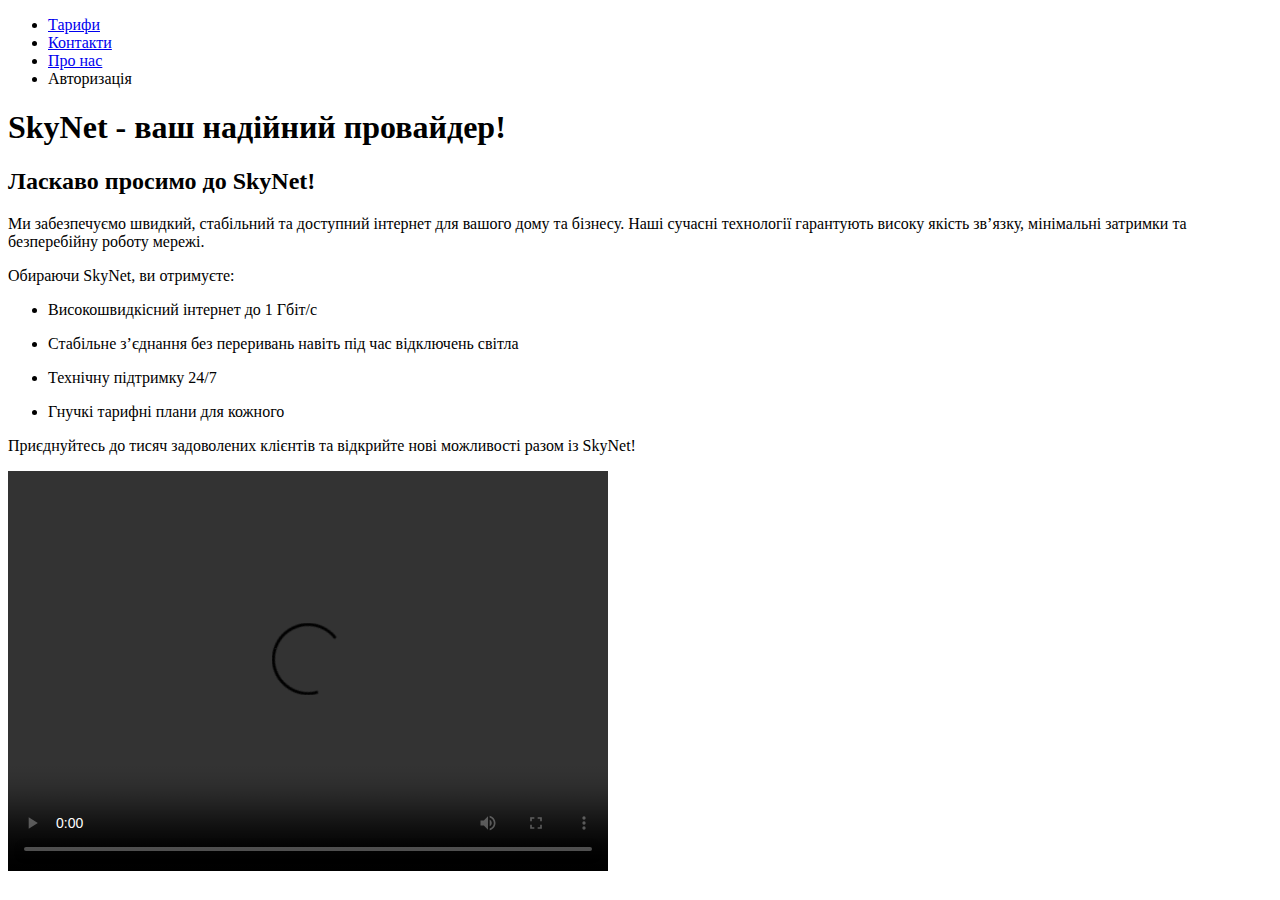
==== index.html @ 28b10290 "Add files via upload" ====
<!DOCTYPE html>
<html>
<head>
<title>SkyNet</title>
</head>
<body>
<thead>
    <ul>
        <li><a href="tariffs.html">Тарифи</a></li>
        <li><a href="contacts.html">Контакти</a></li>
        <li><a href="about.html">Про нас</a></li>
        <li><a>Авторизація</a></li>
    </ul>
<H1>SkyNet - ваш надійний провайдер!</H1>
</thead>
<tbody>
    <H2>Ласкаво просимо до SkyNet!</H2>
    <p>Ми забезпечуємо швидкий, стабільний та доступний інтернет для вашого дому та бізнесу. Наші сучасні технології гарантують високу якість зв’язку, мінімальні затримки та безперебійну роботу мережі.</p>
    <p>Обираючи SkyNet, ви отримуєте:</p>
    <ul>
        <li><p>Високошвидкісний інтернет до 1 Гбіт/с</p></li>
        <li><p>Стабільне з’єднання без переривань навіть під час відключень світла</p></li>
        <li><p>Технічну підтримку 24/7</p></li>
        <li><p>Гнучкі тарифні плани для кожного</p></li>
    </ul>
    <p>Приєднуйтесь до тисяч задоволених клієнтів та відкрийте нові можливості разом із SkyNet!</p>
    <video src="video.mp4" controls width="600" height="400">
    </video>
</tbody>
</body>
</html>
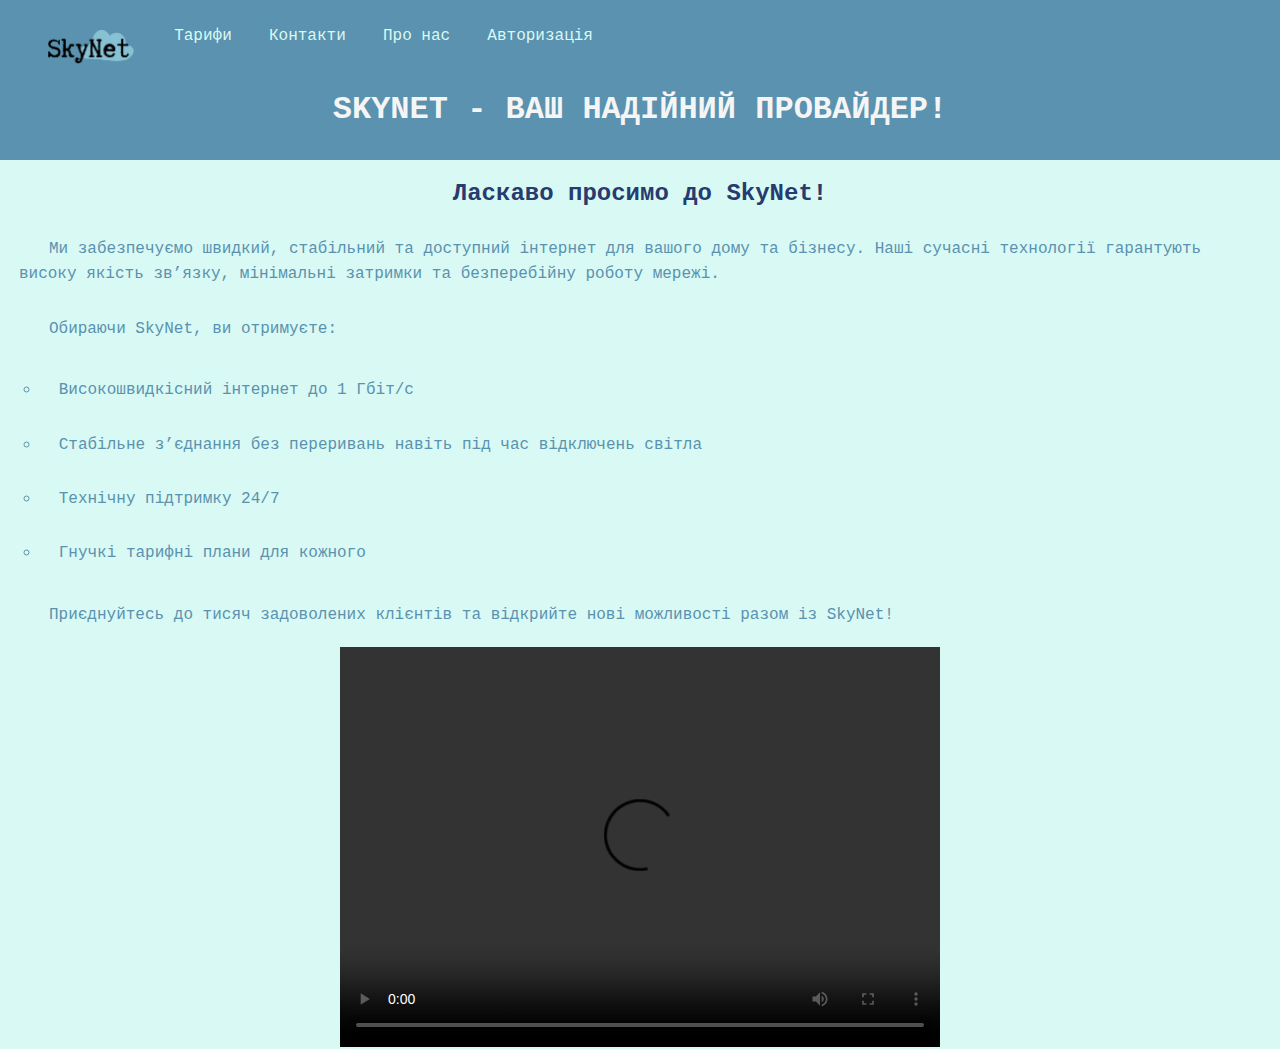
==== commit 69f04c14: "Add files via upload" ====
--- a/index.html
+++ b/index.html
@@ -2,18 +2,22 @@
 <html>
 <head>
 <title>SkyNet</title>
+<link rel="stylesheet" href="style.css">
+<link rel="icon" type="image/png" href="SkyNet-removebg-preview.png">
 </head>
 <body>
-<thead>
+<header>
+    <nav>
     <ul>
+        <li><img src="SkyNet_logo-removebg-preview.png" class="logo"></li>
         <li><a href="tariffs.html">Тарифи</a></li>
         <li><a href="contacts.html">Контакти</a></li>
         <li><a href="about.html">Про нас</a></li>
-        <li><a>Авторизація</a></li>
+        <li><a href="login.html">Авторизація</a></li>
     </ul>
+    </nav>
 <H1>SkyNet - ваш надійний провайдер!</H1>
-</thead>
-<tbody>
+</header>
     <H2>Ласкаво просимо до SkyNet!</H2>
     <p>Ми забезпечуємо швидкий, стабільний та доступний інтернет для вашого дому та бізнесу. Наші сучасні технології гарантують високу якість зв’язку, мінімальні затримки та безперебійну роботу мережі.</p>
     <p>Обираючи SkyNet, ви отримуєте:</p>
@@ -24,8 +28,9 @@
         <li><p>Гнучкі тарифні плани для кожного</p></li>
     </ul>
     <p>Приєднуйтесь до тисяч задоволених клієнтів та відкрийте нові можливості разом із SkyNet!</p>
+    <div class="video">
     <video src="video.mp4" controls width="600" height="400">
     </video>
-</tbody>
+    </div>
 </body>
 </html>--- a/style.css
+++ b/style.css
@@ -0,0 +1,129 @@
+body{
+    background-color: #D9F9F4;
+    margin: 0;
+    padding: 0;
+}
+header{
+    background-color: #5A92AF;
+    width: 100vw;
+    margin: 0;
+    padding: 10px 0; 
+}
+h1{
+    text-align: center;
+    color: whitesmoke;
+    font-family: "Lucida Console", Monaco, monospace;
+    text-decoration: none;
+    font-style: normal;
+    font-variant: normal;
+    text-transform: uppercase;
+}
+nav ul{
+    list-style: none;
+    display: flex;
+    gap: 3%;
+}
+li a{
+    text-decoration: none;
+    font-family: "Lucida Console", Monaco, monospace;
+    color: #D9F9F4;
+}
+li a:active{
+    color: #9CD9DE;
+}
+li a:hover{
+    text-decoration: underline;
+}
+h2{
+    color: #263b6e;
+    font-family: "Lucida Console", Monaco, monospace;
+    text-align: center;
+}
+.login{
+    margin-top: 2%;
+    color: #5A92AF;
+}
+p{
+    font-family: "Lucida Console", Monaco, monospace;
+    color: #5A92AF;
+    margin: 0.7%;
+    padding: 10px;
+    text-indent: 30px;
+    line-height: 1.6; 
+}
+ul{
+    list-style:circle;
+    color: #5A92AF;
+}
+table {
+    display: table;
+    width: 70%;
+    margin: 2% auto;
+    border-collapse: collapse;
+    font-family: "Lucida Console", Monaco, monospace;
+    text-align: center;
+}
+
+
+td {
+    border: 2px solid #5A92AF;
+    padding: 3%;
+    font-size: 16px;
+    color: #263b6e;
+}
+td[colspan="4"] {
+    background-color: #5A92AF;
+    color: whitesmoke;
+    font-weight: bold;
+    text-transform: uppercase;
+}
+.video {
+    display: flex;
+    justify-content: center;
+    align-items: center;
+}
+.logo{
+    height: 40px;
+    width: auto;
+}
+input{
+    background-color:#5A92AF;
+    color: whitesmoke;
+    display: block;
+    margin: 3% auto;
+    padding: 1%;
+    border: none;
+    border-radius: 5px;
+    font-size: 16px;
+    text-align: center; 
+}
+input::placeholder {
+    color: #D9F9F4;
+    opacity: 0.7;
+}
+button {
+    background-color: #263b6e;
+    color: whitesmoke;
+    border: none;
+    border-radius: 5px;
+    padding: 0.7%;
+    font-size: 16px;
+    cursor: pointer;
+    margin: 1% auto;
+    display: block;
+    width: 10%;
+    text-transform: uppercase;
+}
+.contacts{
+    text-align: center;
+    text-indent: 0px;
+}
+li p{
+    text-indent: 0px;
+}
+img {
+    display: block;
+    margin: 0 auto;
+    width: 30%;
+    padding: 2%;
+}
